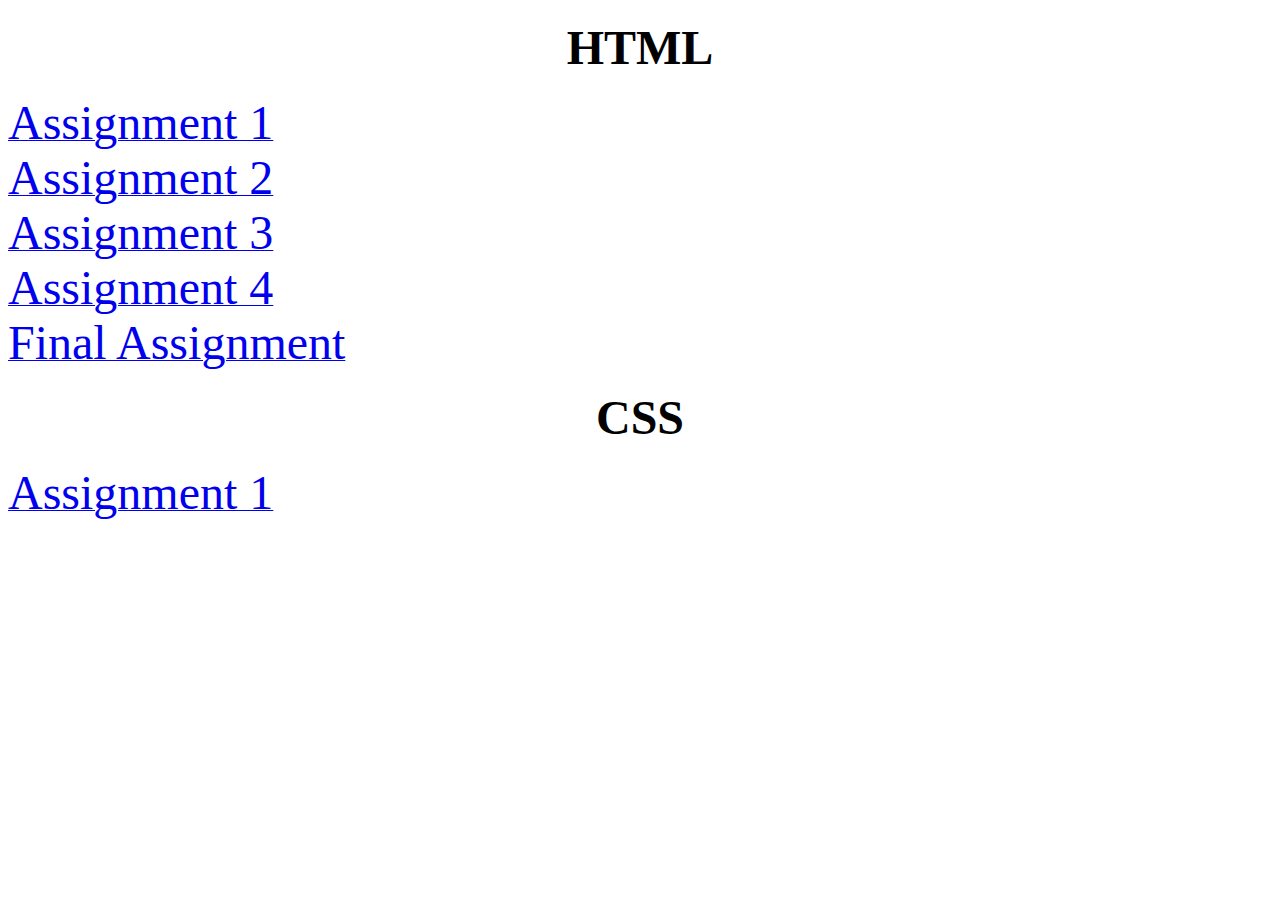
==== index.html @ 55d68106 "Update index.html" ====
<!DOCTYPE html>
<html>
<head>
	<title>Asignments</title>
</head>
<body>
	<center>
		<h2><font size="20px">HTML</font></h2>
	</center>
	<a href="assignment 1.html" target="_blank"><font size="10">Assignment 1</font></a><br>
	<a href="assignment 2.html" target="_blank"><font size="10">Assignment 2</font></a><br>
	<a href="assignment 3.html" target="_blank"><font size="10">Assignment 3</font></a><br>
	<a href="assignment 4.html" target="_blank"><font size="10">Assignment 4</font></a><br>
	<a href="Bio Hazard Do not touch/Main.html" target="_blank"><font size="10">Final Assignment</font></a>
	<center>
		<h2><font size="20px">CSS</font></h2>
	</center>
	<a href="assignment 1.html" target="_blank"><font size="10">Assignment 1</font></a><br>
</body>
</html>
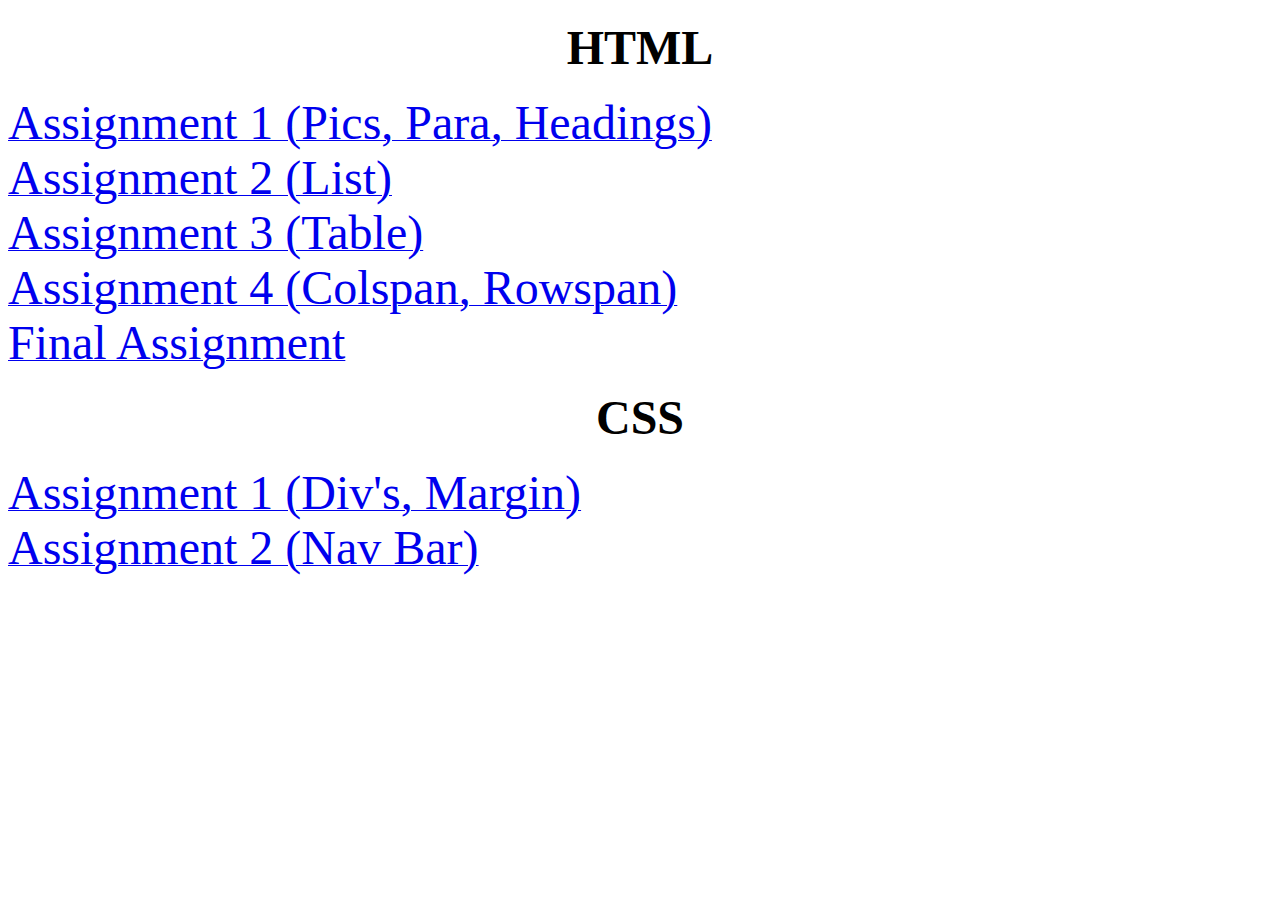
==== commit a94c7ca1: "Update index.html" ====
--- a/index.html
+++ b/index.html
@@ -7,14 +7,15 @@
 	<center>
 		<h2><font size="20px">HTML</font></h2>
 	</center>
-	<a href="assignment 1.html" target="_blank"><font size="10">Assignment 1</font></a><br>
-	<a href="assignment 2.html" target="_blank"><font size="10">Assignment 2</font></a><br>
-	<a href="assignment 3.html" target="_blank"><font size="10">Assignment 3</font></a><br>
-	<a href="assignment 4.html" target="_blank"><font size="10">Assignment 4</font></a><br>
+	<a href="assignment 1.html" target="_blank"><font size="10">Assignment 1 (Pics, Para, Headings)</font></a><br>
+	<a href="assignment 2.html" target="_blank"><font size="10">Assignment 2 (List)</font></a><br>
+	<a href="assignment 3.html" target="_blank"><font size="10">Assignment 3 (Table)</font></a><br>
+	<a href="assignment 4.html" target="_blank"><font size="10">Assignment 4 (Colspan, Rowspan)</font></a><br>
 	<a href="Bio Hazard Do not touch/Main.html" target="_blank"><font size="10">Final Assignment</font></a>
 	<center>
 		<h2><font size="20px">CSS</font></h2>
 	</center>
-	<a href="assignment 1.html" target="_blank"><font size="10">Assignment 1</font></a><br>
+	<a href="assignment c1.html" target="_blank"><font size="10">Assignment 1 (Div's, Margin)</font></a><br>
+	<a href="CSS/assignment 2.html" target="_blank"><font size="10">Assignment 2 (Nav Bar)</font></a><br>
 </body>
 </html>
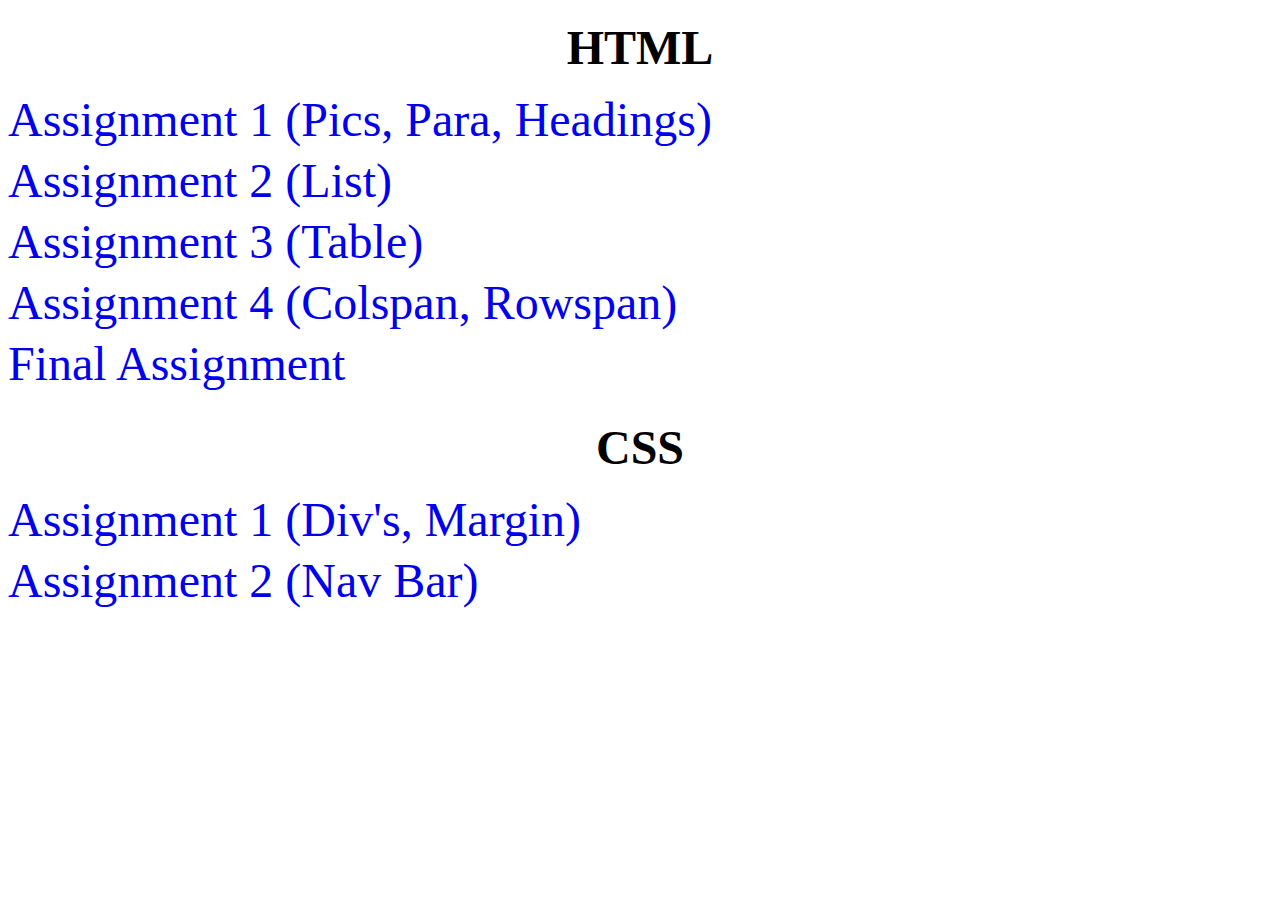
==== commit d64dbc07: "Add files via upload" ====
--- a/index.html
+++ b/index.html
@@ -2,6 +2,14 @@
 <html>
 <head>
 	<title>Asignments</title>
+	<style type="text/css">
+		a
+		{
+			text-decoration: none;
+			line-height: 50px;
+			font-family: Lucida Console;
+		}
+	</style>
 </head>
 <body>
 	<center>
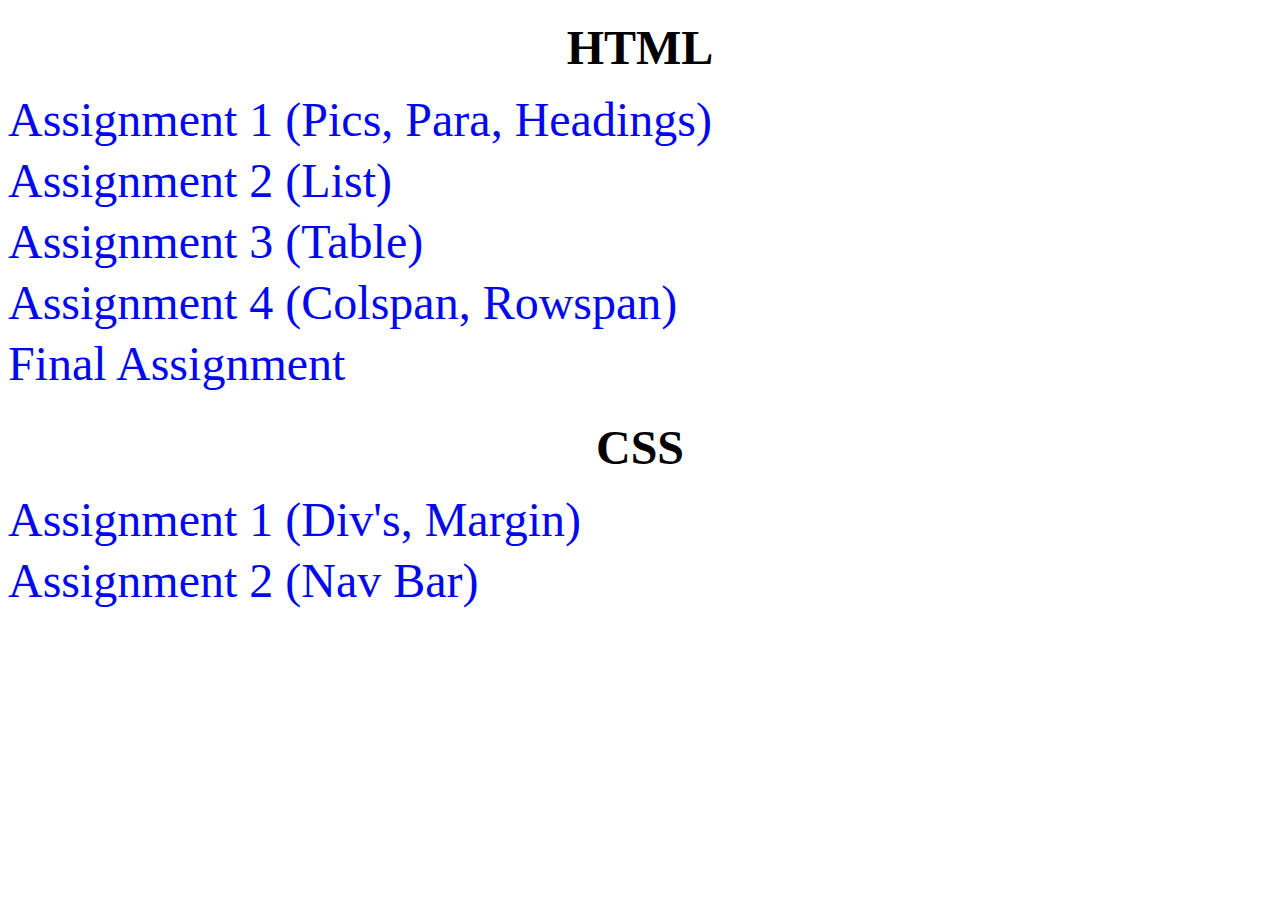
==== commit 93f5283b: "Update index.html" ====
--- a/index.html
+++ b/index.html
@@ -8,6 +8,11 @@
 			text-decoration: none;
 			line-height: 50px;
 			font-family: Lucida Console;
+			color: #0008ED;
+		}
+		a:visited
+		{
+			color: #050099;
 		}
 	</style>
 </head>
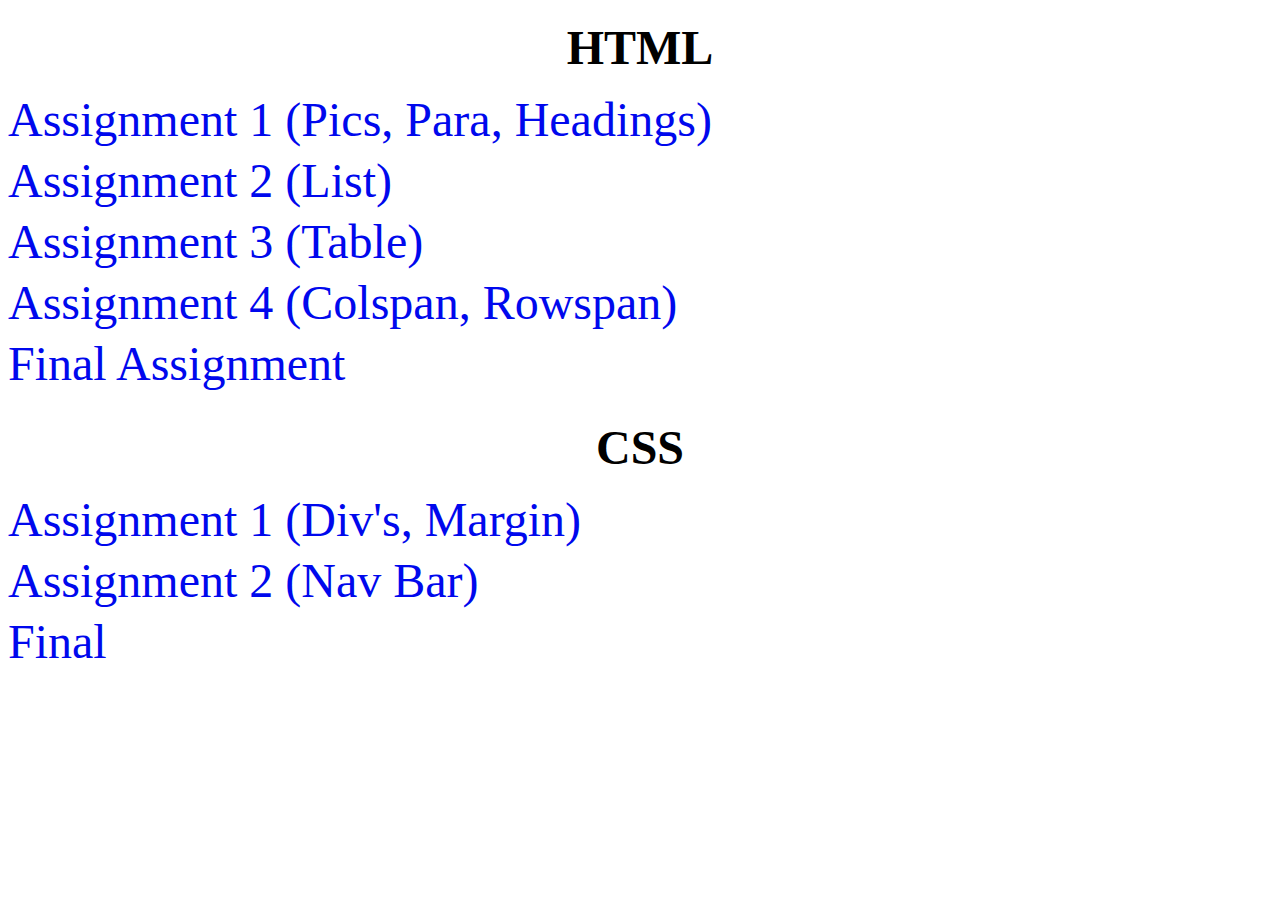
==== commit 23c16e34: "Update index.html" ====
--- a/index.html
+++ b/index.html
@@ -30,5 +30,6 @@
 	</center>
 	<a href="assignment c1.html" target="_blank"><font size="10">Assignment 1 (Div's, Margin)</font></a><br>
 	<a href="CSS/assignment 2.html" target="_blank"><font size="10">Assignment 2 (Nav Bar)</font></a><br>
+	<a href="CSS/Final.html" target="_blank"><font size="10">Final</font></a><br>
 </body>
 </html>
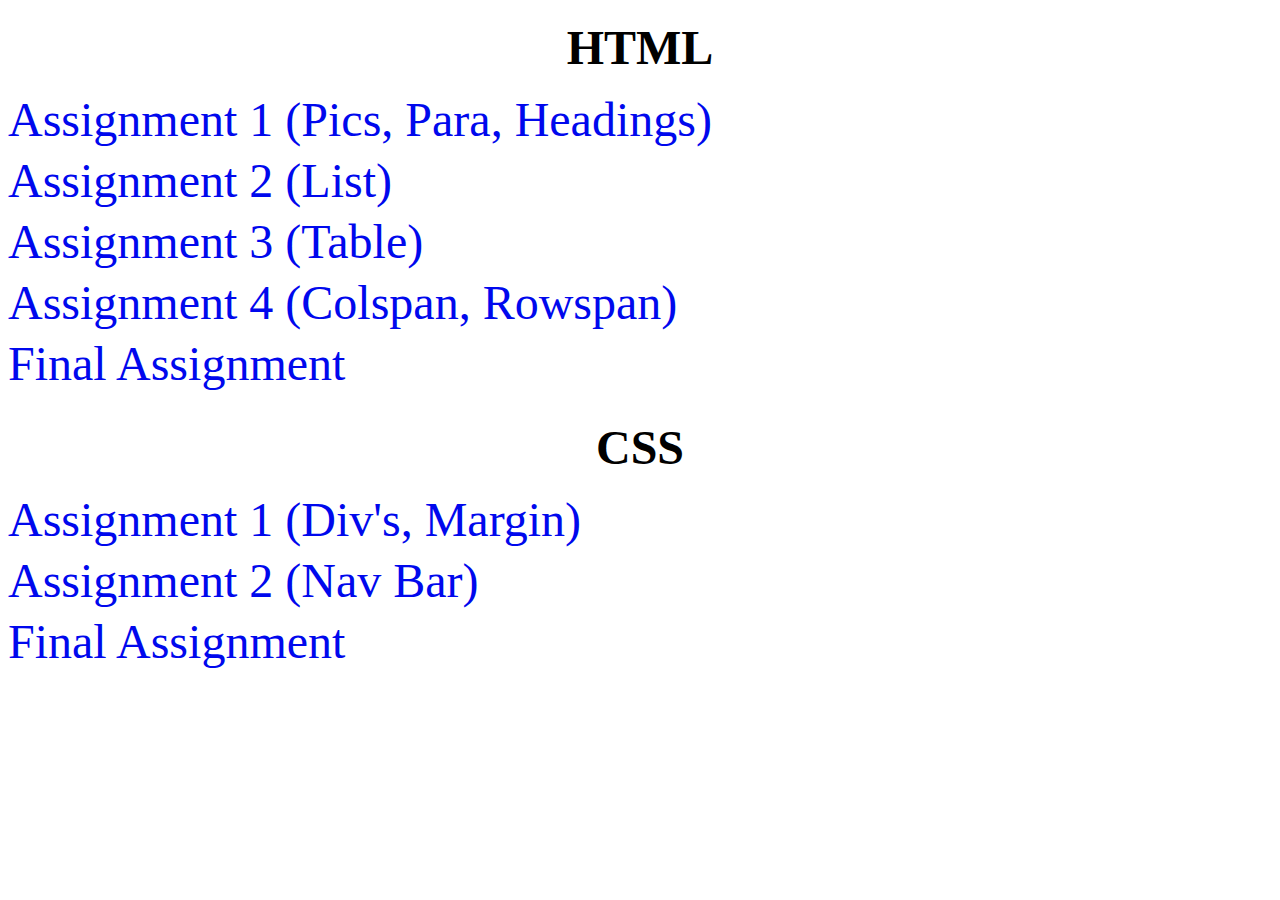
==== commit 1e2f499a: "Update index.html" ====
--- a/index.html
+++ b/index.html
@@ -30,6 +30,6 @@
 	</center>
 	<a href="assignment c1.html" target="_blank"><font size="10">Assignment 1 (Div's, Margin)</font></a><br>
 	<a href="CSS/assignment 2.html" target="_blank"><font size="10">Assignment 2 (Nav Bar)</font></a><br>
-	<a href="CSS/Final.html" target="_blank"><font size="10">Final</font></a><br>
+	<a href="CSS/Final.html" target="_blank"><font size="10">Final Assignment</font></a><br>
 </body>
 </html>
